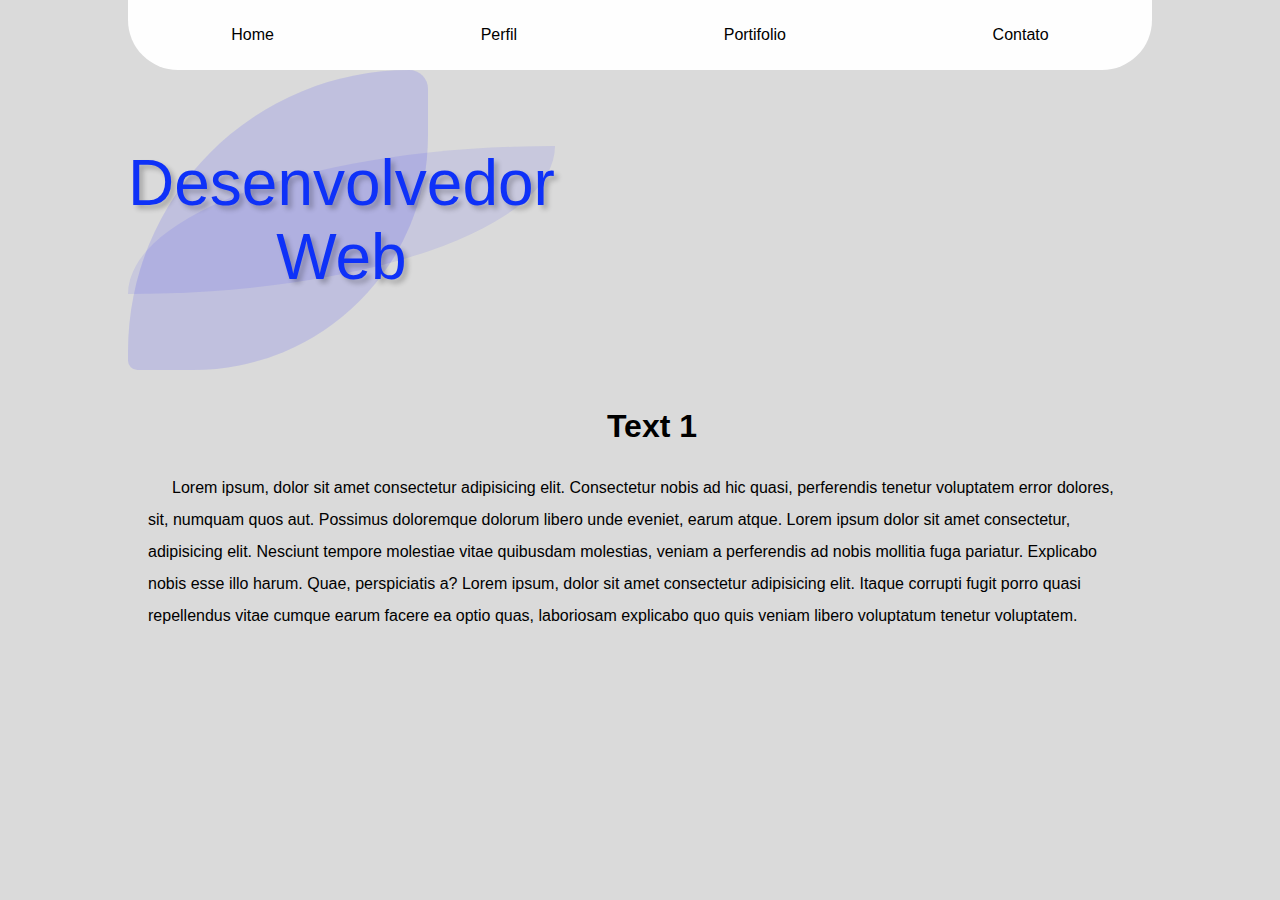
==== ex008/index.html @ 03a90629 "Initial commit" ====
<!DOCTYPE html>
<html lang="pt-br">
<head>
    <meta charset="UTF-8">
    <meta http-equiv="X-UA-Compatible" content="IE=edge">
    <meta name="viewport" content="width=device-width, initial-scale=1.0">
    <title>Exercicio 8</title>
    <link rel="stylesheet" href="estilos/style.css">
</head>
<body>
    <header>
        <nav class="sidebar">
            <ul class="menu">
                <li class="menu-iten">
                    <a href="#">Home</a>
                </li>
                <li class="menu-iten">
                    <a href="#">Perfil</a>
                </li>
                <li class="menu-iten">
                    <a href="#">Portifolio</a>
                </li>
                <li class="menu-iten">
                    <a href="#">Contato</a>
                </li>
            </ul>
        </nav>
    </header>
    <main>
        <section class="container">
            <div class="logo">
                <p>Desenvolvedor <br> Web</p>
            </div>
            <article>
                <div class="box-text">
                    <h1>Text 1</h1>
                    <p>Lorem ipsum, dolor sit amet consectetur adipisicing elit. Consectetur nobis ad hic quasi, perferendis tenetur voluptatem error dolores, sit, numquam quos aut. Possimus doloremque dolorum libero unde eveniet, earum atque. Lorem ipsum dolor sit amet consectetur, adipisicing elit. Nesciunt tempore molestiae vitae quibusdam molestias, veniam a perferendis ad nobis mollitia fuga pariatur. Explicabo nobis esse illo harum. Quae, perspiciatis a? Lorem ipsum, dolor sit amet consectetur adipisicing elit. Itaque corrupti fugit porro quasi repellendus vitae cumque earum facere ea optio quas, laboriosam explicabo quo quis veniam libero voluptatum tenetur voluptatem.
                    </p>
                </div>
            </article>
        </section>
    </main>
</body>
</html>
---- ex008/estilos/style.css ----
@charset "UTF-8";
*{
    margin: 0;
    padding: 0;
    text-decoration: none;
    list-style: none;
    box-sizing: border-box;
    font-family: Arial, Helvetica, sans-serif;
    font-size: 1rem;
}

:root{
    --color-body:#dadada;
    --color-sections:#cfcfcfd2;
    --color-text:#000000;
    --color-menu:#fffffff5;
    --color-hover-menu:#b1aeae;
    --color-hover-body:#caebff;
}
body{
    background-color: var(--color-body);
    margin: 0 auto;
    max-width: 80%;
}
.sidebar{
    border-radius: 0  0 50px 50px;
    background-color: var(--color-menu);
    display: block;
    width: 100%;
}
.menu{
    height: 70px;
    width: 100%;
    display: flex;
    align-items: center;
}
.menu li{
    margin: 0 auto;
}
.menu a{
    color: var(--color-text);
    text-align: center;
    padding: 15px;
    border-radius: 6px;
}
.menu li a:hover{
    transition: .4s;
    background-color:var(--color-hover-menu);
    
}
/*=====MAIN======*/

main{
    display: block;
    margin: 0 auto;
}
.container{
    display: block;
}
.logo {
    background-color: rgba(0, 0, 255, 0.116);
    display: flex;
    color: rgb(0, 38, 255);
    width: 300px;
    height: 300px;
    align-items: center;
    border-radius: 300% 20% 250% 10%;
}
.logo p{
    text-align: center;
    background-color: #0000ff15;
    color: #0e31f8;
    text-shadow: 4px 4px 5px rgba(0, 0, 0, 0.24);
    font-size: 4rem;
    margin: 0 auto;
    border-radius: 100% 00% 100% 00%;
    
}

.box-logo-2{


}
.box-text{
    display: block;
    margin: 40px 20px;
    line-height: 2rem;
    text-indent: 1.5rem;
}
.box-text h1{
    text-align: center;
    margin-bottom: 30px;
    font-size: 2rem;
}
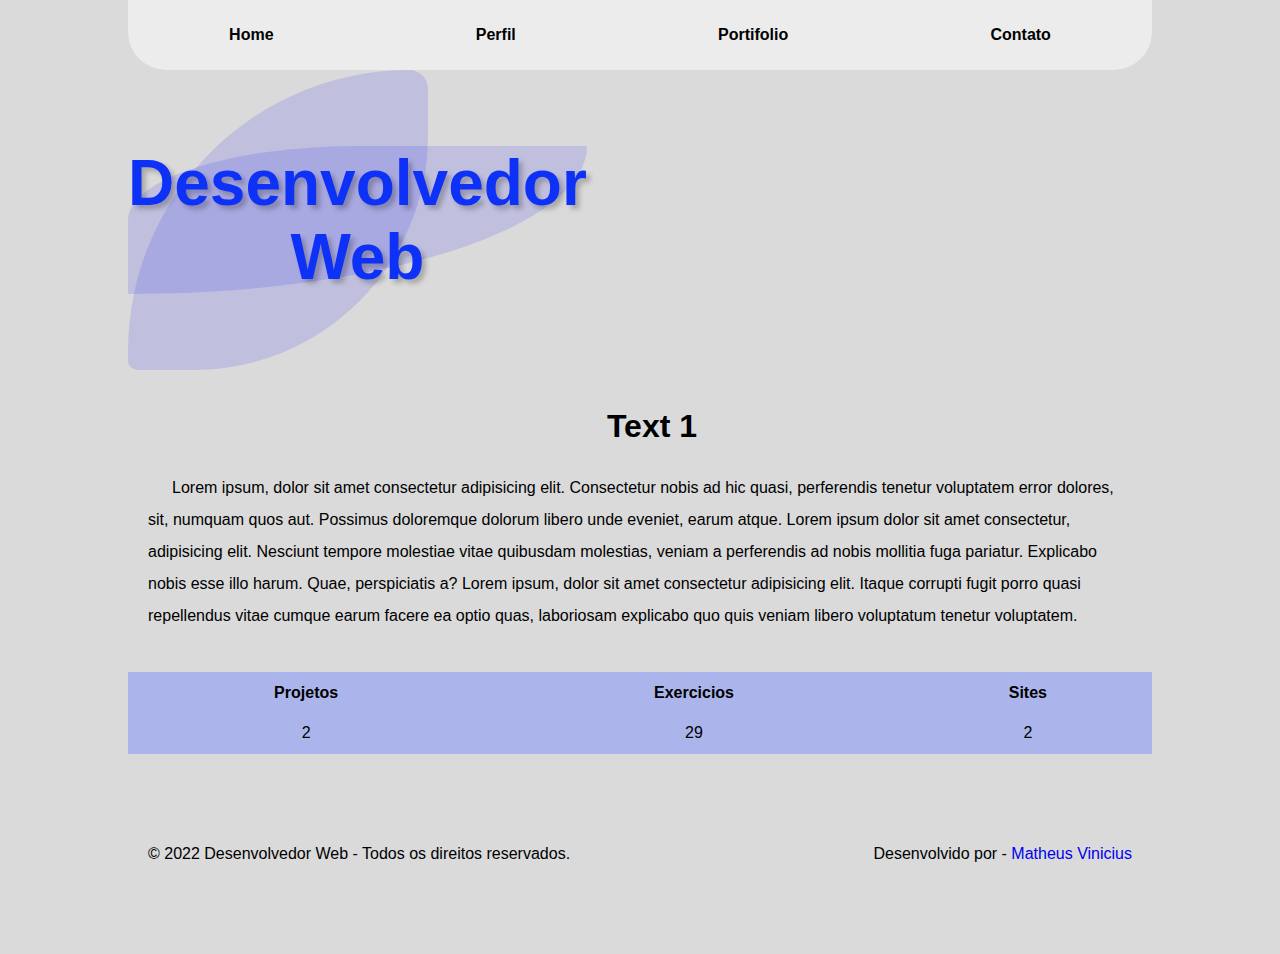
==== commit a334afe9: "v0.0.1" ====
--- a/ex008/index.html
+++ b/ex008/index.html
@@ -39,6 +39,30 @@
                 </div>
             </article>
         </section>
+        <div class="table">
+            <table>
+                <thead>
+                    <tr>
+                        <th>Projetos</th>
+                        <th>Exercicios</th>
+                        <th>Sites</th>
+                    </tr>
+                </thead>
+                <tbody>
+                    <tr>
+                        
+                        <td>2</td>
+                        <td>29</td>
+                        <td>2</td>
+                    </tr>
+                </tbody>
+            </table>
+        </div>
+
     </main>
+    <footer>
+        <p>© 2022 Desenvolvedor Web - Todos os direitos reservados.</p>
+        <p>Desenvolvido por - <a href="#">Matheus Vinicius</a></p> 
+    </footer>
 </body>
 </html>--- a/ex008/estilos/style.css
+++ b/ex008/estilos/style.css
@@ -13,9 +13,10 @@
     --color-body:#dadada;
     --color-sections:#cfcfcfd2;
     --color-text:#000000;
-    --color-menu:#fffffff5;
+    --color-menu:#ecececf5;
     --color-hover-menu:#b1aeae;
     --color-hover-body:#caebff;
+    --color-logo:#0000ff1e;
 }
 body{
     background-color: var(--color-body);
@@ -23,7 +24,7 @@
     max-width: 80%;
 }
 .sidebar{
-    border-radius: 0  0 50px 50px;
+    border-radius: 0  0 38px 38px;
     background-color: var(--color-menu);
     display: block;
     width: 100%;
@@ -41,11 +42,13 @@
     color: var(--color-text);
     text-align: center;
     padding: 15px;
-    border-radius: 6px;
+    border-radius: 8px;
+    font-weight: bold;
 }
 .menu li a:hover{
     transition: .4s;
-    background-color:var(--color-hover-menu);
+    background-color:var(--color-logo);
+    color: blue;
     
 }
 /*=====MAIN======*/
@@ -58,9 +61,9 @@
     display: block;
 }
 .logo {
-    background-color: rgba(0, 0, 255, 0.116);
+    background-color:var(--color-logo);
     display: flex;
-    color: rgb(0, 38, 255);
+    color: #0026ff;
     width: 300px;
     height: 300px;
     align-items: center;
@@ -68,18 +71,13 @@
 }
 .logo p{
     text-align: center;
-    background-color: #0000ff15;
+    background-color:var(--color-logo);
     color: #0e31f8;
-    text-shadow: 4px 4px 5px rgba(0, 0, 0, 0.24);
+    text-shadow: 4px 4px 5px #0000003d;
     font-size: 4rem;
     margin: 0 auto;
-    border-radius: 100% 00% 100% 00%;
-    
-}
-
-.box-logo-2{
-
-
+    border-radius: 100% 0% 200% 0%;
+    font-weight: bold;
 }
 .box-text{
     display: block;
@@ -91,4 +89,29 @@
     text-align: center;
     margin-bottom: 30px;
     font-size: 2rem;
-}+}
+.table{
+    background-color:#9da9f0c2 ;
+    display: block;
+    margin: 0 auto;
+    
+}
+table{
+    width: 100%;
+    text-align: center;
+    
+}
+th ,td{
+    padding: 10px;
+}
+footer{
+    flex-wrap: wrap;
+    padding: 20px;
+    width: 100%;
+    height: 200px;
+    display: flex;
+    justify-content: space-between;
+    align-items: center;
+
+}
+footer>p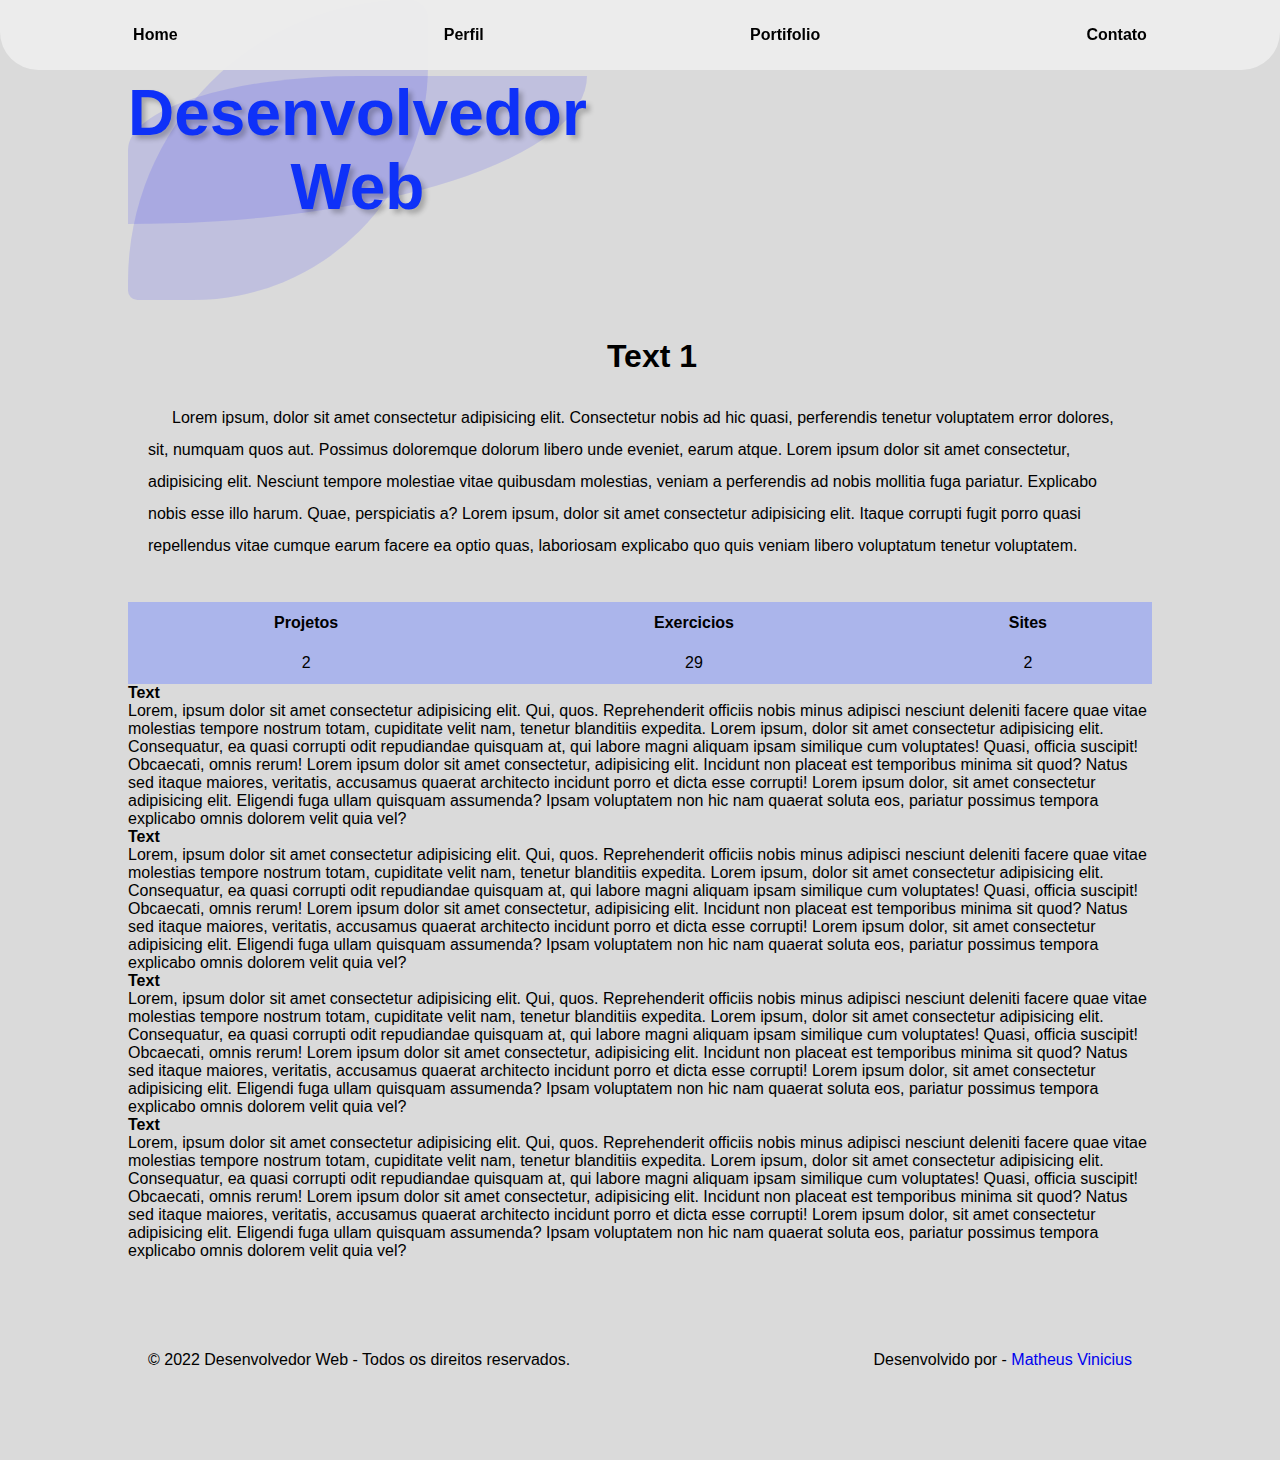
==== commit 2068ec5f: "tabelas" ====
--- a/ex008/index.html
+++ b/ex008/index.html
@@ -58,7 +58,14 @@
                 </tbody>
             </table>
         </div>
-
+        <h1>Text</h1>
+        <p>Lorem, ipsum dolor sit amet consectetur adipisicing elit. Qui, quos. Reprehenderit officiis nobis minus adipisci nesciunt deleniti facere quae vitae molestias tempore nostrum totam, cupiditate velit nam, tenetur blanditiis expedita. Lorem ipsum, dolor sit amet consectetur adipisicing elit. Consequatur, ea quasi corrupti odit repudiandae quisquam at, qui labore magni aliquam ipsam similique cum voluptates! Quasi, officia suscipit! Obcaecati, omnis rerum! Lorem ipsum dolor sit amet consectetur, adipisicing elit. Incidunt non placeat est temporibus minima sit quod? Natus sed itaque maiores, veritatis, accusamus quaerat architecto incidunt porro et dicta esse corrupti! Lorem ipsum dolor, sit amet consectetur adipisicing elit. Eligendi fuga ullam quisquam assumenda? Ipsam voluptatem non hic nam quaerat soluta eos, pariatur possimus tempora explicabo omnis dolorem velit quia vel?</p>
+        <h1>Text</h1>
+        <p>Lorem, ipsum dolor sit amet consectetur adipisicing elit. Qui, quos. Reprehenderit officiis nobis minus adipisci nesciunt deleniti facere quae vitae molestias tempore nostrum totam, cupiditate velit nam, tenetur blanditiis expedita. Lorem ipsum, dolor sit amet consectetur adipisicing elit. Consequatur, ea quasi corrupti odit repudiandae quisquam at, qui labore magni aliquam ipsam similique cum voluptates! Quasi, officia suscipit! Obcaecati, omnis rerum! Lorem ipsum dolor sit amet consectetur, adipisicing elit. Incidunt non placeat est temporibus minima sit quod? Natus sed itaque maiores, veritatis, accusamus quaerat architecto incidunt porro et dicta esse corrupti! Lorem ipsum dolor, sit amet consectetur adipisicing elit. Eligendi fuga ullam quisquam assumenda? Ipsam voluptatem non hic nam quaerat soluta eos, pariatur possimus tempora explicabo omnis dolorem velit quia vel?</p>
+        <h1>Text</h1>
+        <p>Lorem, ipsum dolor sit amet consectetur adipisicing elit. Qui, quos. Reprehenderit officiis nobis minus adipisci nesciunt deleniti facere quae vitae molestias tempore nostrum totam, cupiditate velit nam, tenetur blanditiis expedita. Lorem ipsum, dolor sit amet consectetur adipisicing elit. Consequatur, ea quasi corrupti odit repudiandae quisquam at, qui labore magni aliquam ipsam similique cum voluptates! Quasi, officia suscipit! Obcaecati, omnis rerum! Lorem ipsum dolor sit amet consectetur, adipisicing elit. Incidunt non placeat est temporibus minima sit quod? Natus sed itaque maiores, veritatis, accusamus quaerat architecto incidunt porro et dicta esse corrupti! Lorem ipsum dolor, sit amet consectetur adipisicing elit. Eligendi fuga ullam quisquam assumenda? Ipsam voluptatem non hic nam quaerat soluta eos, pariatur possimus tempora explicabo omnis dolorem velit quia vel?</p>
+        <h1>Text</h1>
+        <p>Lorem, ipsum dolor sit amet consectetur adipisicing elit. Qui, quos. Reprehenderit officiis nobis minus adipisci nesciunt deleniti facere quae vitae molestias tempore nostrum totam, cupiditate velit nam, tenetur blanditiis expedita. Lorem ipsum, dolor sit amet consectetur adipisicing elit. Consequatur, ea quasi corrupti odit repudiandae quisquam at, qui labore magni aliquam ipsam similique cum voluptates! Quasi, officia suscipit! Obcaecati, omnis rerum! Lorem ipsum dolor sit amet consectetur, adipisicing elit. Incidunt non placeat est temporibus minima sit quod? Natus sed itaque maiores, veritatis, accusamus quaerat architecto incidunt porro et dicta esse corrupti! Lorem ipsum dolor, sit amet consectetur adipisicing elit. Eligendi fuga ullam quisquam assumenda? Ipsam voluptatem non hic nam quaerat soluta eos, pariatur possimus tempora explicabo omnis dolorem velit quia vel?</p>
     </main>
     <footer>
         <p>© 2022 Desenvolvedor Web - Todos os direitos reservados.</p>
--- a/ex008/estilos/style.css
+++ b/ex008/estilos/style.css
@@ -23,14 +23,20 @@
     margin: 0 auto;
     max-width: 80%;
 }
+header{
+    position: relative;
+}
 .sidebar{
+    position: fixed;
+    top: 0;
+    left: 0;
     border-radius: 0  0 38px 38px;
     background-color: var(--color-menu);
     display: block;
     width: 100%;
 }
 .menu{
-    height: 70px;
+    height:70px;
     width: 100%;
     display: flex;
     align-items: center;
@@ -54,6 +60,7 @@
 /*=====MAIN======*/
 
 main{
+    
     display: block;
     margin: 0 auto;
 }
@@ -113,5 +120,4 @@
     justify-content: space-between;
     align-items: center;
 
-}
-footer>p+}